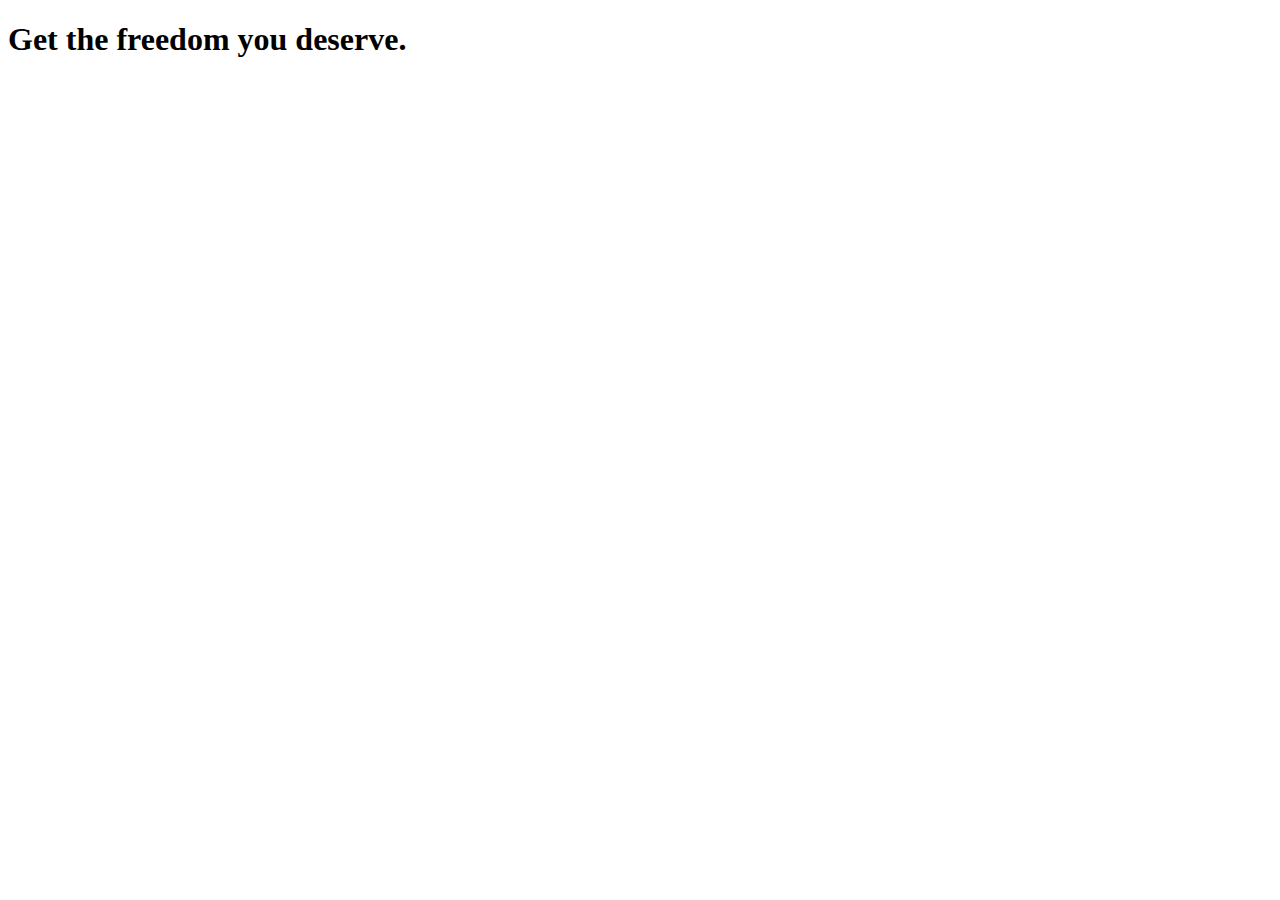
==== Basic of CSS/index.html @ 139076fd "understanding the Course Project Setup" ====
<!DOCTYPE html>
<html lang="en">

    <head>
        <meta charset="UTF-8">
        <meta http-equiv="X-UA-Compatible" content="ie=edge">
        <title>uHost</title>
        <link rel="shortcut icon" href="favicon.png">
    </head>

    <body>
        <main>
            <section>
                <h1>Get the freedom you deserve.</h1>
            </section>
        </main>
    </body>
    
</html>
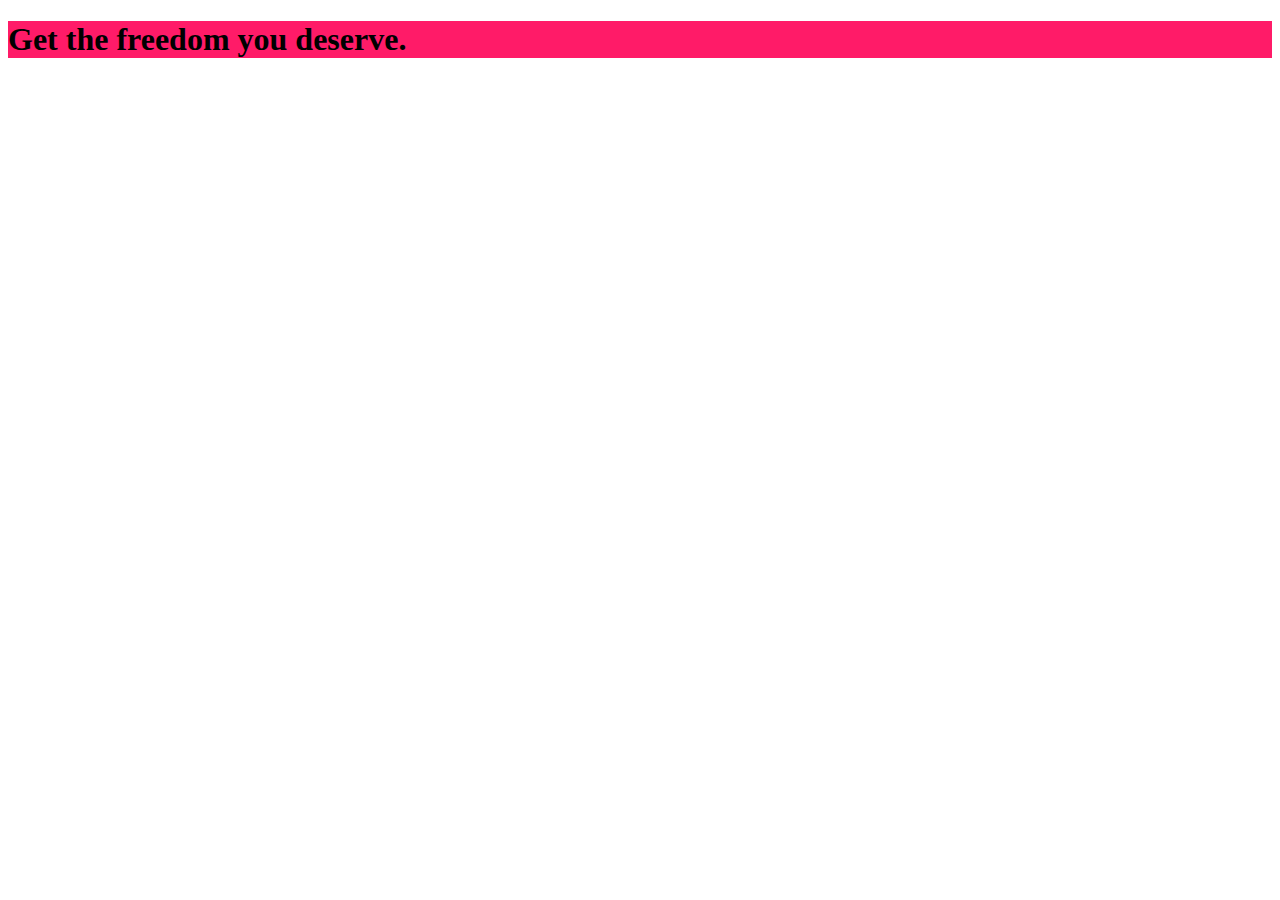
==== commit 02771c62: "adding CSS to our project with Inline Styles" ====
--- a/Basic of CSS/index.html
+++ b/Basic of CSS/index.html
@@ -10,10 +10,10 @@
 
     <body>
         <main>
-            <section>
+            <section style="background: #ff1b68;">
                 <h1>Get the freedom you deserve.</h1>
             </section>
         </main>
     </body>
-    
+
 </html>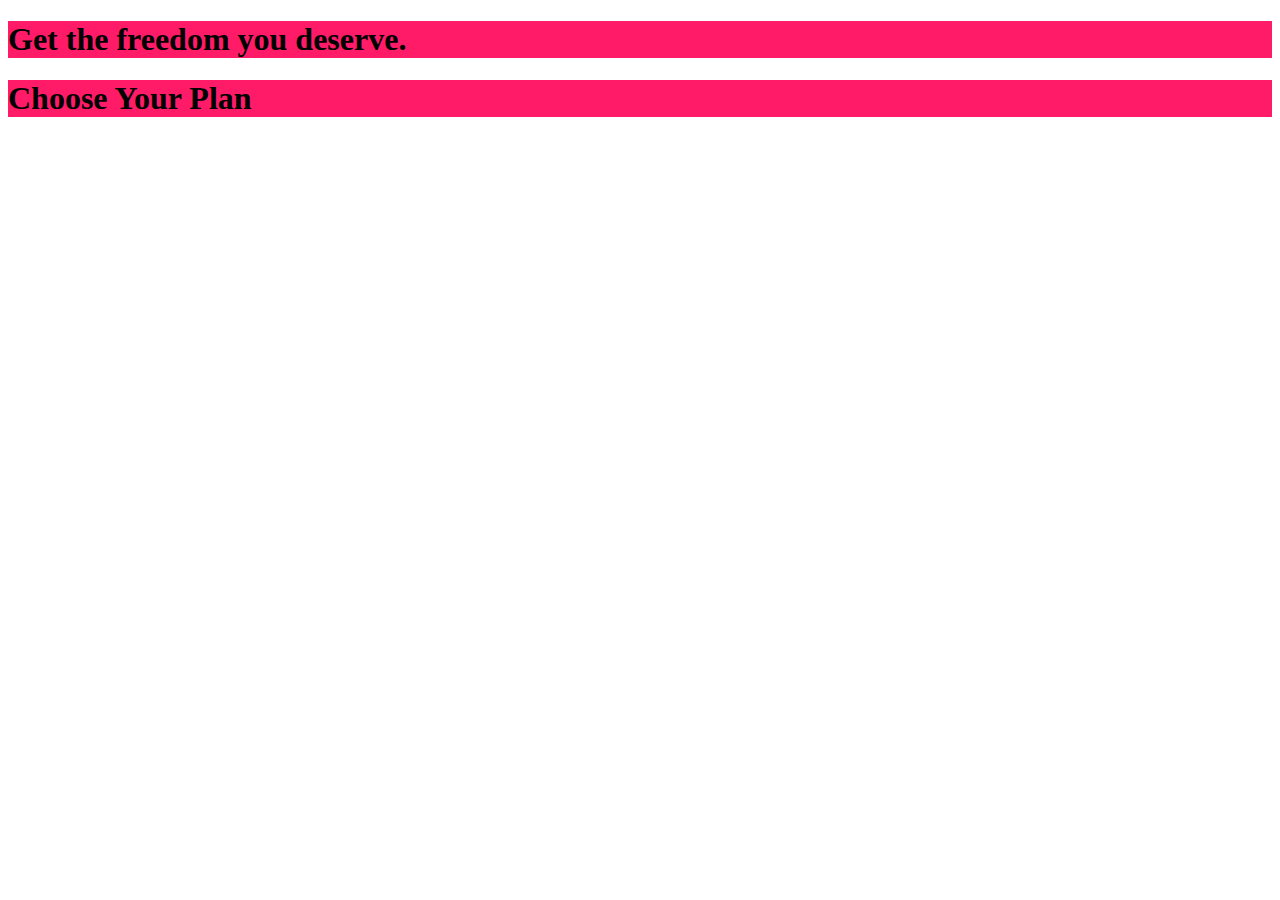
==== commit 2f110797: "uderstanding the <style> Tag and creating a .css file" ====
--- a/Basic of CSS/index.html
+++ b/Basic of CSS/index.html
@@ -6,12 +6,16 @@
         <meta http-equiv="X-UA-Compatible" content="ie=edge">
         <title>uHost</title>
         <link rel="shortcut icon" href="favicon.png">
+        <link rel="stylesheet" href="main.css">
     </head>
 
     <body>
         <main>
-            <section style="background: #ff1b68;">
+            <section>
                 <h1>Get the freedom you deserve.</h1>
+            </section>
+            <section>
+                <h1>Choose Your Plan</h1>
             </section>
         </main>
     </body>
--- a/Basic of CSS/main.css
+++ b/Basic of CSS/main.css
@@ -0,0 +1,3 @@
+section {
+    background: #ff1b68;
+}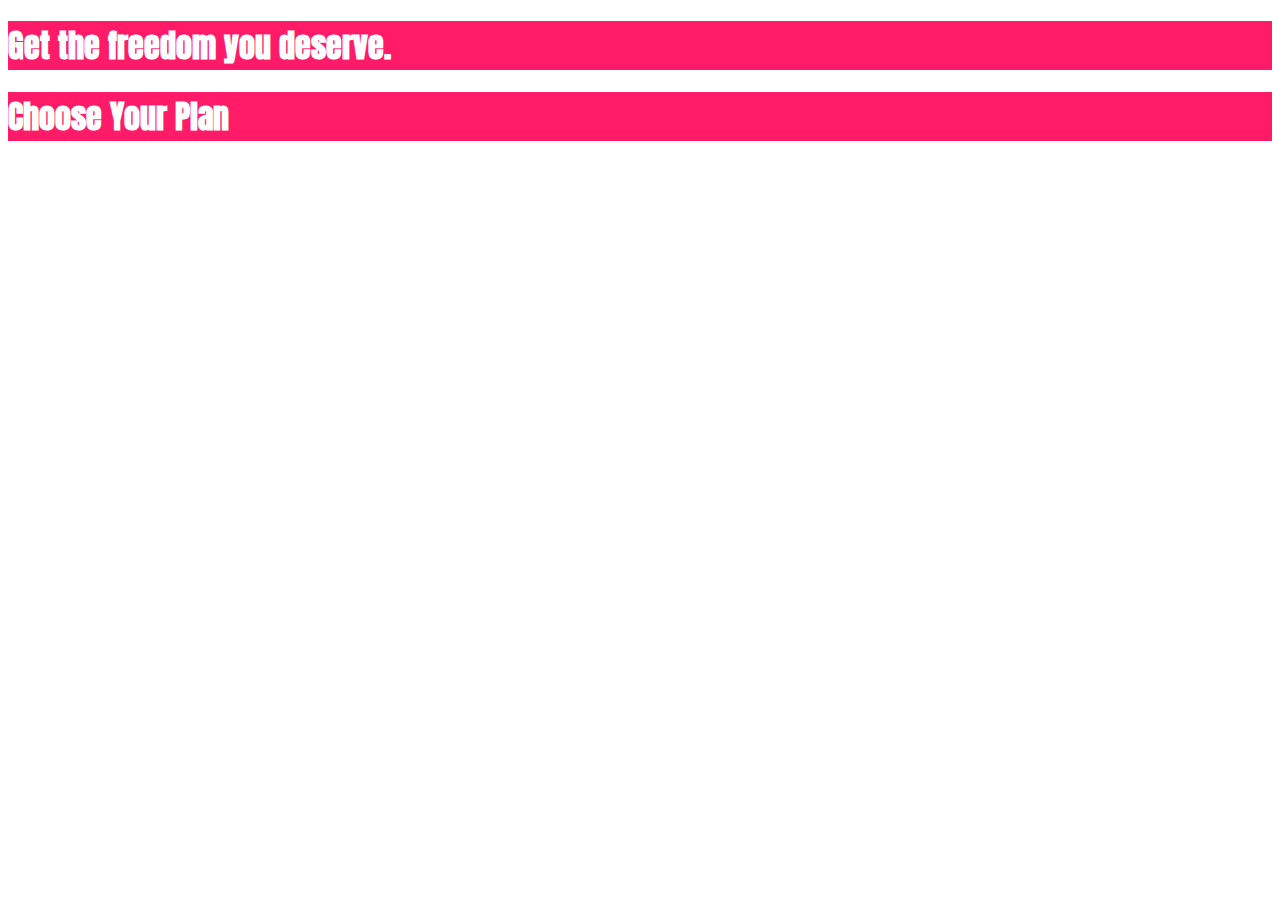
==== commit 0cf60a3d: "applying additional styles and importing google fonts" ====
--- a/Basic of CSS/index.html
+++ b/Basic of CSS/index.html
@@ -7,6 +7,9 @@
         <title>uHost</title>
         <link rel="shortcut icon" href="favicon.png">
         <link rel="stylesheet" href="main.css">
+        <link rel="preconnect" href="https://fonts.googleapis.com">
+        <link rel="preconnect" href="https://fonts.gstatic.com" crossorigin>
+        <link href="https://fonts.googleapis.com/css2?family=Anton&display=swap" rel="stylesheet">
     </head>
 
     <body>
--- a/Basic of CSS/main.css
+++ b/Basic of CSS/main.css
@@ -1,3 +1,8 @@
 section {
     background: #ff1b68;
+}
+
+h1 {
+    color: white;
+    font-family: 'Anton', sans-serif;
 }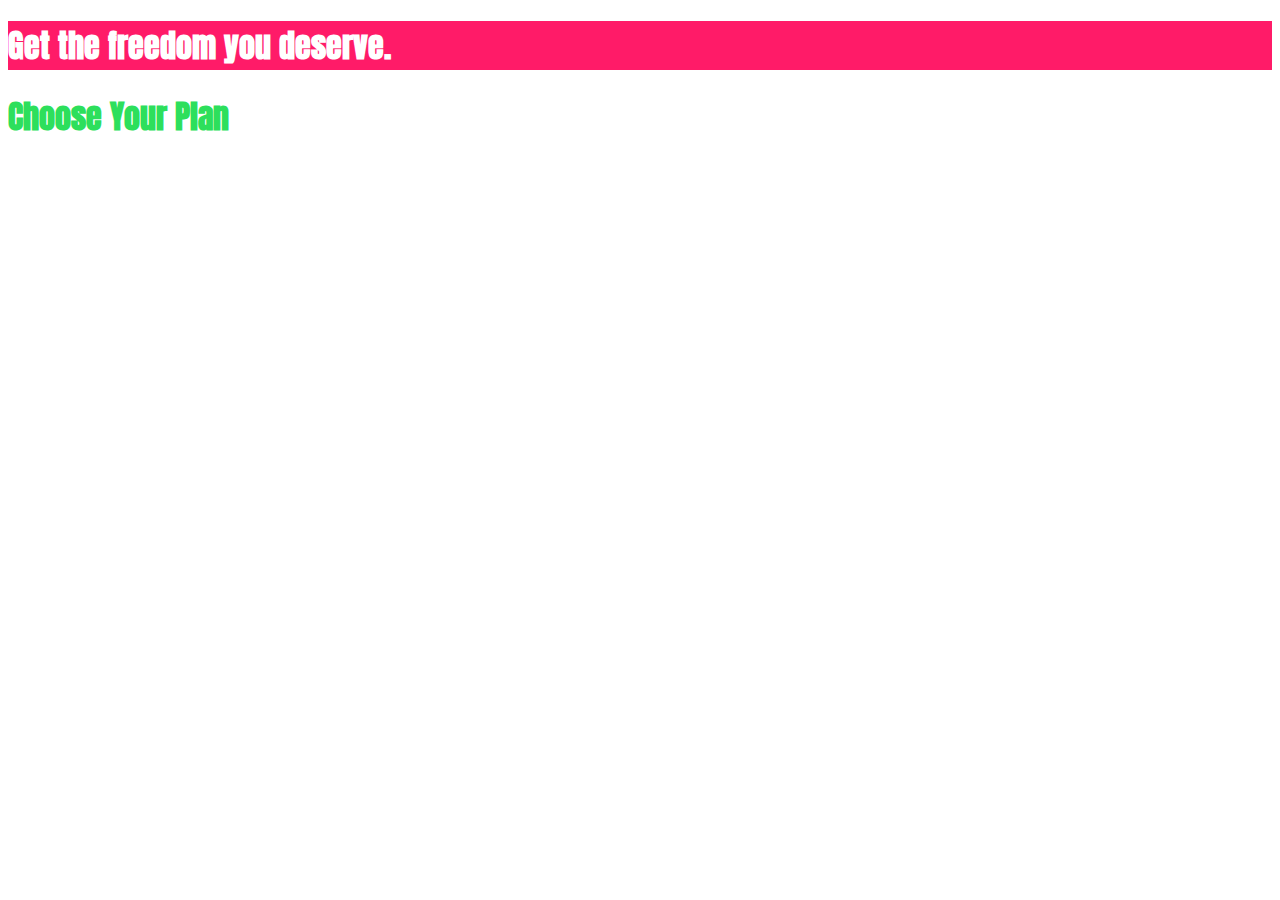
==== commit b8c6ad8a: "theory time: selectors" ====
--- a/Basic of CSS/index.html
+++ b/Basic of CSS/index.html
@@ -14,11 +14,11 @@
 
     <body>
         <main>
-            <section>
+            <section id="product-overview">
                 <h1>Get the freedom you deserve.</h1>
             </section>
-            <section>
-                <h1>Choose Your Plan</h1>
+            <section id="plans">
+                <h1 class="section-title">Choose Your Plan</h1>
             </section>
         </main>
     </body>
--- a/Basic of CSS/main.css
+++ b/Basic of CSS/main.css
@@ -1,8 +1,12 @@
-section {
-    background: #ff1b68;
+#product-overview {
+  background: #ff1b68;
 }
 
 h1 {
-    color: white;
-    font-family: 'Anton', sans-serif;
+  color: white;
+  font-family: "Anton", sans-serif;
+}
+
+.section-title {
+    color: #2ddf5c;
 }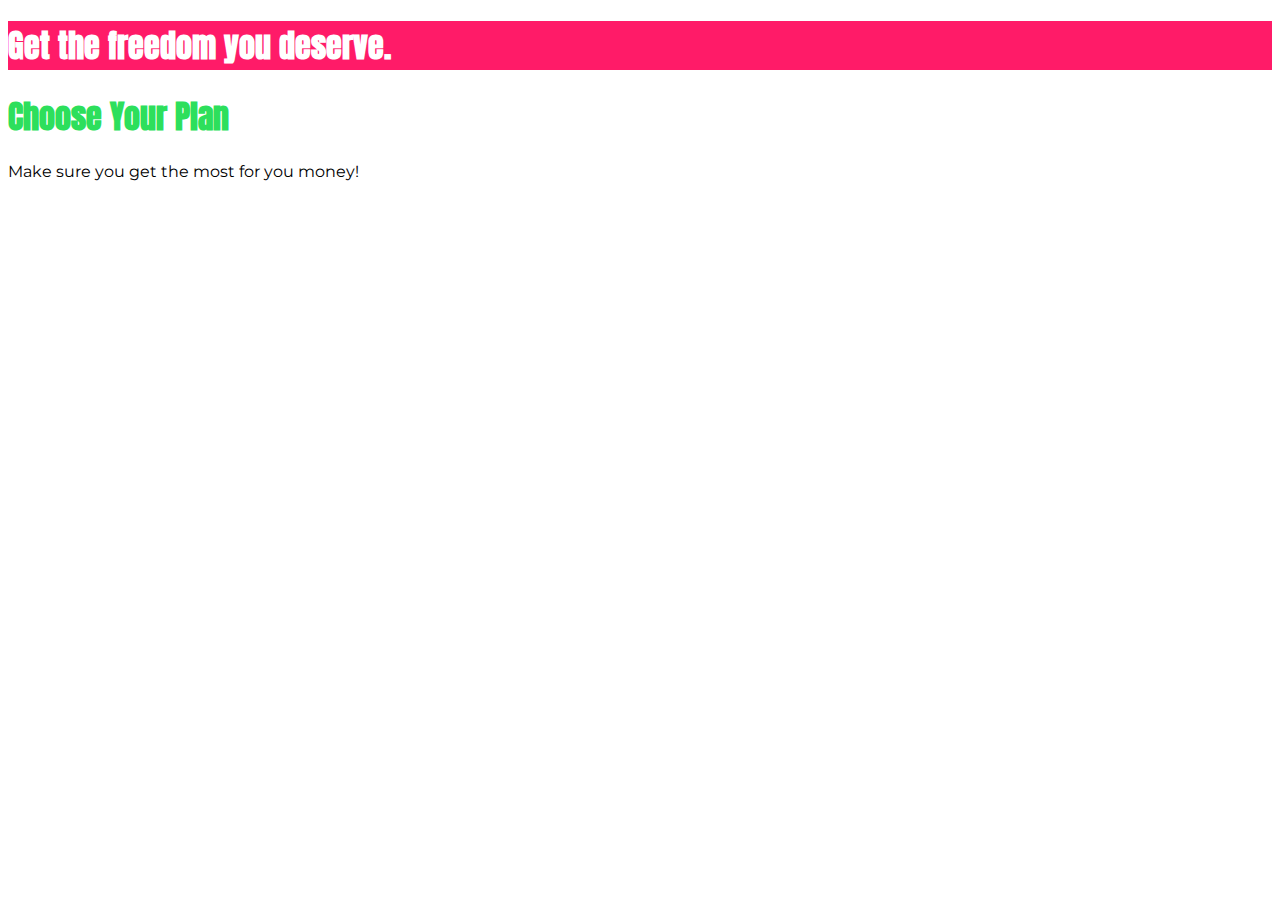
==== commit 295cd13c: "Understanding Inheritance" ====
--- a/Basic of CSS/index.html
+++ b/Basic of CSS/index.html
@@ -10,7 +10,7 @@
         <link rel="preconnect" href="https://fonts.googleapis.com">
         <link rel="preconnect" href="https://fonts.gstatic.com" crossorigin>
         <link href="https://fonts.googleapis.com/css2?family=Anton&display=swap" rel="stylesheet">
-    </head>
+        <link href="https://fonts.googleapis.com/css2?family=Montserrat:wght@700&display=swap" rel="stylesheet">    </head>
 
     <body>
         <main>
@@ -19,6 +19,7 @@
             </section>
             <section id="plans">
                 <h1 class="section-title">Choose Your Plan</h1>
+                <p>Make sure you get the most for you money!</p>
             </section>
         </main>
     </body>
--- a/Basic of CSS/main.css
+++ b/Basic of CSS/main.css
@@ -1,12 +1,16 @@
+body {
+  font-family: 'Montserrat', sans-serif;
+}
+
 #product-overview {
   background: #ff1b68;
+}
+
+.section-title {
+    color: #2ddf5c;
 }
 
 h1 {
   color: white;
   font-family: "Anton", sans-serif;
 }
-
-.section-title {
-    color: #2ddf5c;
-}